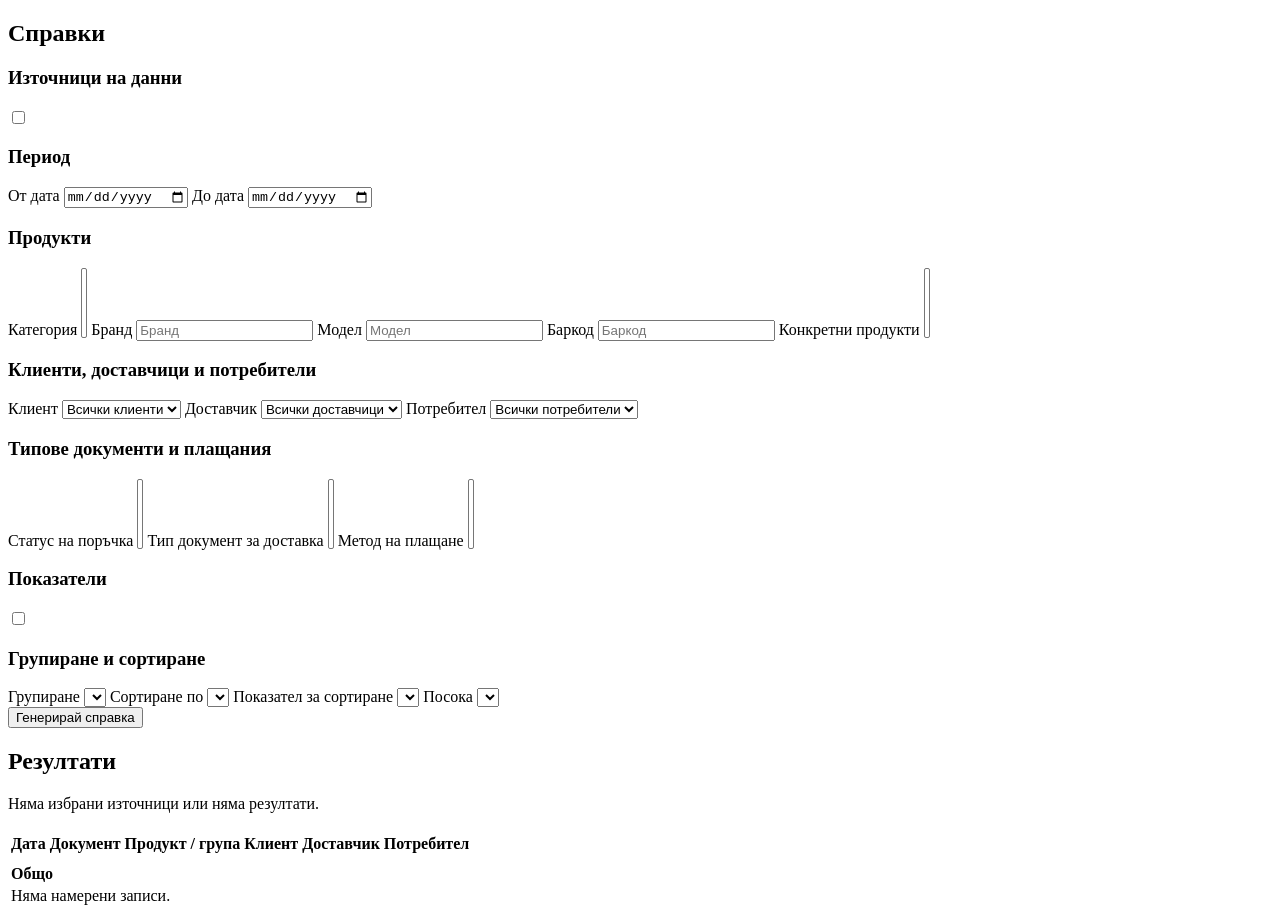
==== src/main/resources/templates/reports/index.html @ fb097a48 "fix" ====
<!DOCTYPE html>
<html lang="bg" xmlns:th="http://www.thymeleaf.org">
<head>
    <meta charset="UTF-8">
    <meta name="viewport" content="width=device-width, initial-scale=1.0">
    <title>Справки</title>
    <link rel="stylesheet" th:href="@{/css/style.css}">
</head>
<body>

<div class="app-wrapper">
    <div th:replace="~{header :: header-fragment}"></div>

    <div class="main-container">
        <div th:replace="~{sidebar :: sidebar-fragment}"></div>

        <section class="content report-page">

            <div class="content-header">
                <h1 class="page-title-blue">Справки</h1>
            </div>

            <form th:action="@{/reports}" th:object="${filter}"
                  method="post" class="report-filters">

                <div class="report-filter-section">
                    <h3>Източници на данни</h3>

                    <div class="report-checkbox-grid">
                        <label th:each="source : ${sources}"
                               class="report-checkbox">
                            <input type="checkbox"
                                   th:field="*{sources}"
                                   th:value="${source}">
                            <span th:text="${source.displayName}"></span>
                        </label>
                    </div>
                </div>

                <div class="report-filter-section">
                    <h3>Период</h3>

                    <div class="report-filter-grid">
                        <label>
                            <span>От дата</span>
                            <input type="date" th:field="*{fromDate}">
                        </label>

                        <label>
                            <span>До дата</span>
                            <input type="date" th:field="*{toDate}">
                        </label>
                    </div>
                </div>

                <div class="report-filter-section">
                    <h3>Продукти</h3>

                    <div class="report-filter-grid">
                        <label>
                            <span>Категория</span>
                            <select th:field="*{categories}" multiple>
                                <option th:each="category : ${T(com.opticsappbg.opticsapp.product.model.ProductCategory).values()}"
                                        th:value="${category}"
                                        th:text="${category.displayName}">
                                </option>
                            </select>
                        </label>

                        <label>
                            <span>Бранд</span>
                            <input type="text" th:field="*{brand}"
                                   placeholder="Бранд">
                        </label>

                        <label>
                            <span>Модел</span>
                            <input type="text" th:field="*{model}"
                                   placeholder="Модел">
                        </label>

                        <label>
                            <span>Баркод</span>
                            <input type="text" th:field="*{barcode}"
                                   placeholder="Баркод">
                        </label>

                        <label class="report-filter-wide">
                            <span>Конкретни продукти</span>
                            <select th:field="*{productIds}" multiple
                                    id="reportProductSelect">
                                <option th:each="product : ${products}"
                                        th:value="${product.id}"
                                        th:text="${product.brand + ' ' + product.model
                                            + (product.barcode != null ? ' (' + product.barcode + ')' : '')}">
                                </option>
                            </select>
                        </label>
                    </div>
                </div>

                <div class="report-filter-section">
                    <h3>Клиенти, доставчици и потребители</h3>

                    <div class="report-filter-grid">
                        <label>
                            <span>Клиент</span>
                            <select th:field="*{customerId}">
                                <option value="">Всички клиенти</option>
                                <option th:each="customer : ${customers}"
                                        th:value="${customer.id}"
                                        th:text="${customer.fullName + ' (' + customer.phone + ')'}">
                                </option>
                            </select>
                        </label>

                        <label>
                            <span>Доставчик</span>
                            <select th:field="*{supplierId}">
                                <option value="">Всички доставчици</option>
                                <option th:each="supplier : ${suppliers}"
                                        th:value="${supplier.id}"
                                        th:text="${supplier.companyName}">
                                </option>
                            </select>
                        </label>

                        <label>
                            <span>Потребител</span>
                            <select th:field="*{userId}">
                                <option value="">Всички потребители</option>
                                <option th:each="user : ${users}"
                                        th:value="${user.id}"
                                        th:text="${user.username}">
                                </option>
                            </select>
                        </label>
                    </div>
                </div>

                <div class="report-filter-section">
                    <h3>Типове документи и плащания</h3>

                    <div class="report-filter-grid">
                        <label>
                            <span>Статус на поръчка</span>
                            <select th:field="*{orderStatuses}" multiple>
                                <option th:each="status : ${T(com.opticsappbg.opticsapp.order.model.OrderStatus).values()}"
                                        th:value="${status}"
                                        th:text="${status.displayName}">
                                </option>
                            </select>
                        </label>

                        <label>
                            <span>Тип документ за доставка</span>
                            <select th:field="*{deliveryDocumentTypes}" multiple>
                                <option th:each="type : ${T(com.opticsappbg.opticsapp.delivery.model.DeliveryDocumentType).values()}"
                                        th:value="${type}"
                                        th:text="${type.displayName}">
                                </option>
                            </select>
                        </label>

                        <label>
                            <span>Метод на плащане</span>
                            <select th:field="*{paymentMethods}" multiple>
                                <option th:each="method : ${T(com.opticsappbg.opticsapp.customer.model.PaymentMethod).values()}"
                                        th:value="${method}"
                                        th:text="${method.displayName}">
                                </option>
                            </select>
                        </label>
                    </div>
                </div>

                <div class="report-filter-section">
                    <h3>Показатели</h3>

                    <div class="report-checkbox-grid">
                        <label th:each="metric : ${metrics}"
                               class="report-checkbox"
                               th:classappend="${!canViewPurchaseValues and
                                   (metric.name() == 'DELIVERY_AMOUNT'
                                   or metric.name() == 'PURCHASE_VALUE'
                                   or metric.name() == 'PROFIT'
                                   or metric.name() == 'DIFFERENCE_PURCHASE_VALUE')} ? ' report-hidden-metric' : ''">

                            <input type="checkbox"
                                   th:field="*{metrics}"
                                   th:value="${metric}"
                                   th:disabled="${!canViewPurchaseValues and
                                       (metric.name() == 'DELIVERY_AMOUNT'
                                       or metric.name() == 'PURCHASE_VALUE'
                                       or metric.name() == 'PROFIT'
                                       or metric.name() == 'DIFFERENCE_PURCHASE_VALUE')}">

                            <span th:text="${metric.displayName}"></span>
                        </label>
                    </div>
                </div>

                <div class="report-filter-section">
                    <h3>Групиране и сортиране</h3>

                    <div class="report-filter-grid">
                        <label>
                            <span>Групиране</span>
                            <select th:field="*{primaryGrouping}">
                                <option th:each="grouping : ${groupings}"
                                        th:value="${grouping}"
                                        th:text="${grouping.displayName}">
                                </option>
                            </select>
                        </label>

                        <label>
                            <span>Сортиране по</span>
                            <select th:field="*{sortBy}">
                                <option th:each="field : ${sortFields}"
                                        th:value="${field}"
                                        th:text="${field.displayName}">
                                </option>
                            </select>
                        </label>

                        <label>
                            <span>Показател за сортиране</span>
                            <select th:field="*{sortMetric}">
                                <option th:each="metric : ${metrics}"
                                        th:value="${metric}"
                                        th:text="${metric.displayName}">
                                </option>
                            </select>
                        </label>

                        <label>
                            <span>Посока</span>
                            <select th:field="*{sortDirection}">
                                <option th:each="direction : ${sortDirections}"
                                        th:value="${direction}"
                                        th:text="${direction.displayName}">
                                </option>
                            </select>
                        </label>
                    </div>
                </div>

                <div class="report-form-actions">
                    <button type="submit" class="btn-new-order">
                        Генерирай справка
                    </button>
                </div>

            </form>


            <div th:if="${result != null}" class="report-results">

                <div class="report-results-header">
                    <h2>Резултати</h2>
                    <span th:text="${#temporals.format(result.generatedOn, 'dd.MM.yyyy HH:mm')}"></span>
                </div>

                <div th:if="${#lists.isEmpty(result.sections)}"
                     class="empty-table-message">
                    Няма избрани източници или няма резултати.
                </div>

                <div th:each="section : ${result.sections}"
                     class="report-result-section">

                    <h3 th:text="${section.title}"></h3>

                    <div class="table-container orders-table">
                        <table>
                            <thead>
                            <tr>
                                <th>Дата</th>
                                <th>Документ</th>
                                <th>Продукт / група</th>
                                <th>Клиент</th>
                                <th>Доставчик</th>
                                <th>Потребител</th>

                                <th th:each="metric : ${section.columns}"
                                    th:text="${metric.displayName}">
                                </th>
                            </tr>
                            </thead>

                            <tbody>

                            <!-- Подробни редове без групиране -->
                            <th:block th:if="${filter.primaryGrouping == null
                                  or filter.primaryGrouping.name() == 'NONE'}">

                                <tr th:each="row : ${section.rows}">
                                    <td th:text="${row.date != null
                            ? #temporals.format(row.date, 'dd.MM.yyyy HH:mm')
                            : '—'}"></td>

                                    <td th:text="${row.documentNumber != null
                            ? row.documentNumber
                            : (row.documentType != null ? row.documentType : '—')}"></td>

                                    <td th:text="${row.productName != null
                            ? row.productName : '—'}"></td>

                                    <td th:text="${row.customerName != null
                            ? row.customerName : '—'}"></td>

                                    <td th:text="${row.supplierName != null
                            ? row.supplierName : '—'}"></td>

                                    <td th:text="${row.username != null
                            ? row.username : '—'}"></td>

                                    <td th:each="metric : ${section.columns}"
                                        th:text="${row.getMetricValue(metric) != null
                                ? row.getMetricValue(metric) : '—'}">
                                    </td>
                                </tr>

                            </th:block>

                            <!-- Групирани резултати -->
                            <th:block th:unless="${filter.primaryGrouping == null
                                or filter.primaryGrouping.name() == 'NONE'}">

                                <tr th:each="group : ${section.rows}"
                                    class="report-group-row">

                                    <td colspan="6">
                                        <strong th:text="${group.groupLabel}"></strong>
                                    </td>

                                    <td th:each="metric : ${section.columns}">
                                        <strong th:text="${group.totals != null
                                    and group.totals.getMetricValue(metric) != null
                                    ? group.totals.getMetricValue(metric) : '—'}"></strong>
                                    </td>
                                </tr>

                            </th:block>

                            <!-- Общо за цялата справка -->
                            <tr th:if="${!#lists.isEmpty(section.rows)}"
                                class="report-total-row">

                                <td colspan="6">
                                    <strong>Общо</strong>
                                </td>

                                <td th:each="metric : ${section.columns}">
                                    <strong th:text="${section.totals.getMetricValue(metric) != null
                            ? section.totals.getMetricValue(metric) : '—'}"></strong>
                                </td>
                            </tr>

                            <tr th:if="${#lists.isEmpty(section.rows)}">
                                <td colspan="20" class="empty-table-message">
                                    Няма намерени записи.
                                </td>
                            </tr>

                            </tbody>
                        </table>
                    </div>
                </div>
            </div>


        </section>
    </div>
</div>

<script th:src="@{/js/report-filters.js}"></script>

</body>
</html>
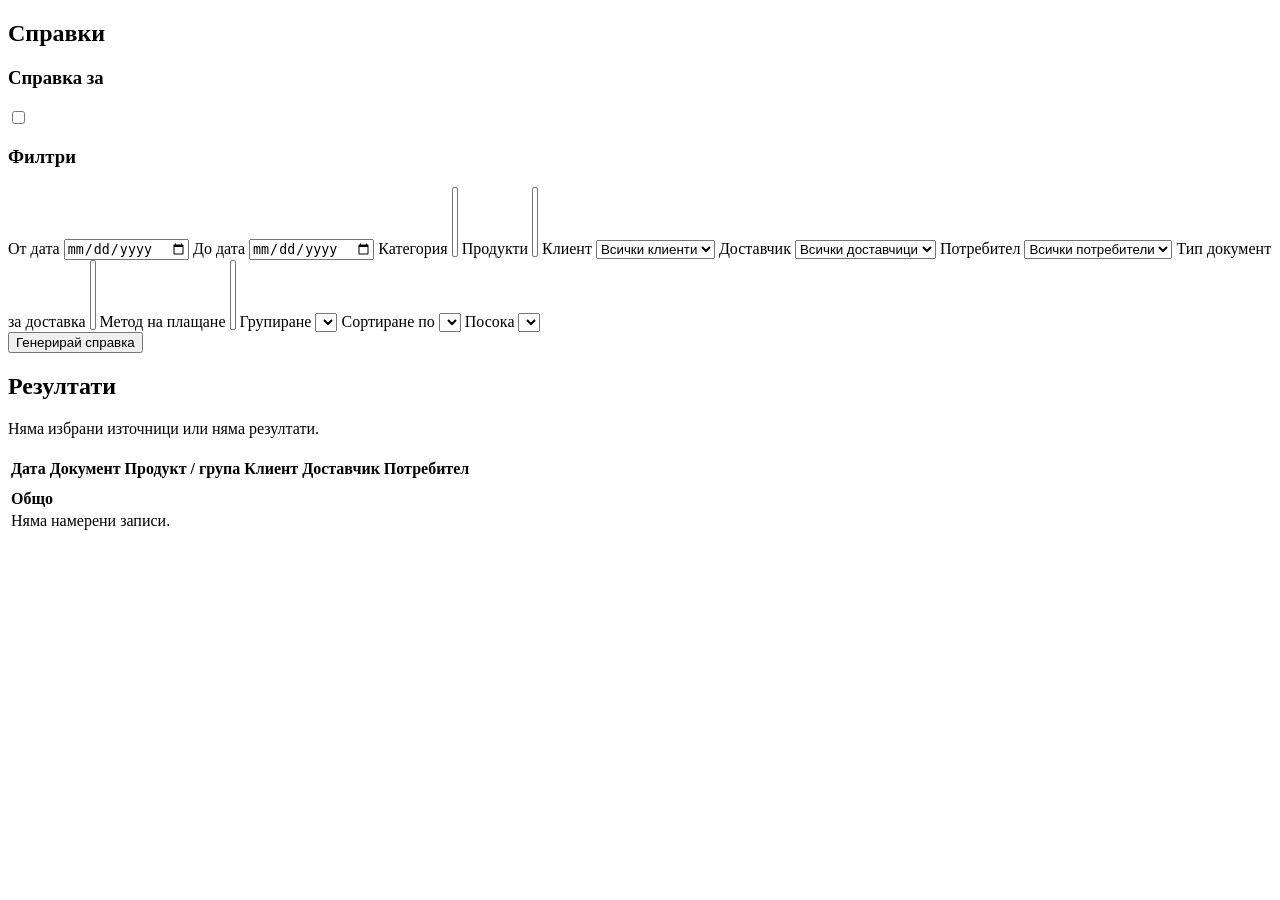
==== commit 7c887ef9: "fix" ====
--- a/src/main/resources/templates/reports/index.html
+++ b/src/main/resources/templates/reports/index.html
@@ -21,15 +21,15 @@
                 <h1 class="page-title-blue">Справки</h1>
             </div>
 
+
             <form th:action="@{/reports}" th:object="${filter}"
                   method="post" class="report-filters">
 
-                <div class="report-filter-section">
-                    <h3>Източници на данни</h3>
+                <div class="report-filter-section report-sources">
+                    <h3>Справка за</h3>
 
                     <div class="report-checkbox-grid">
-                        <label th:each="source : ${sources}"
-                               class="report-checkbox">
+                        <label th:each="source : ${sources}" class="report-checkbox">
                             <input type="checkbox"
                                    th:field="*{sources}"
                                    th:value="${source}">
@@ -39,25 +39,20 @@
                 </div>
 
                 <div class="report-filter-section">
-                    <h3>Период</h3>
+                    <h3>Филтри</h3>
 
                     <div class="report-filter-grid">
-                        <label>
+
+                        <label class="report-date-field">
                             <span>От дата</span>
                             <input type="date" th:field="*{fromDate}">
                         </label>
 
-                        <label>
+                        <label class="report-date-field">
                             <span>До дата</span>
                             <input type="date" th:field="*{toDate}">
                         </label>
-                    </div>
-                </div>
-
-                <div class="report-filter-section">
-                    <h3>Продукти</h3>
-
-                    <div class="report-filter-grid">
+
                         <label>
                             <span>Категория</span>
                             <select th:field="*{categories}" multiple>
@@ -68,42 +63,27 @@
                             </select>
                         </label>
 
-                        <label>
-                            <span>Бранд</span>
-                            <input type="text" th:field="*{brand}"
-                                   placeholder="Бранд">
-                        </label>
-
-                        <label>
-                            <span>Модел</span>
-                            <input type="text" th:field="*{model}"
-                                   placeholder="Модел">
-                        </label>
-
-                        <label>
-                            <span>Баркод</span>
-                            <input type="text" th:field="*{barcode}"
-                                   placeholder="Баркод">
-                        </label>
-
-                        <label class="report-filter-wide">
-                            <span>Конкретни продукти</span>
-                            <select th:field="*{productIds}" multiple
-                                    id="reportProductSelect">
+                        <label class="report-product-field">
+                            <span>Продукти</span>
+
+                            <select th:field="*{productIds}"
+                                    id="reportProductSelect"
+                                    multiple>
                                 <option th:each="product : ${products}"
                                         th:value="${product.id}"
                                         th:text="${product.brand + ' ' + product.model
-                                            + (product.barcode != null ? ' (' + product.barcode + ')' : '')}">
-                                </option>
-                            </select>
-                        </label>
-                    </div>
-                </div>
-
-                <div class="report-filter-section">
-                    <h3>Клиенти, доставчици и потребители</h3>
-
-                    <div class="report-filter-grid">
+                                + ' | SPH ' + product.sph
+                                + ' | CYL ' + product.cyl
+                                + ' | ADD ' + product.addPower
+                                + ' | PRISM ' + product.prism
+                                + (product.sizeOrDiameter != null
+                                    ? ' | ' + product.sizeOrDiameter : '')
+                                + (product.barcode != null
+                                    ? ' | ' + product.barcode : '')}">
+                                </option>
+                            </select>
+                        </label>
+
                         <label>
                             <span>Клиент</span>
                             <select th:field="*{customerId}">
@@ -136,22 +116,6 @@
                                 </option>
                             </select>
                         </label>
-                    </div>
-                </div>
-
-                <div class="report-filter-section">
-                    <h3>Типове документи и плащания</h3>
-
-                    <div class="report-filter-grid">
-                        <label>
-                            <span>Статус на поръчка</span>
-                            <select th:field="*{orderStatuses}" multiple>
-                                <option th:each="status : ${T(com.opticsappbg.opticsapp.order.model.OrderStatus).values()}"
-                                        th:value="${status}"
-                                        th:text="${status.displayName}">
-                                </option>
-                            </select>
-                        </label>
 
                         <label>
                             <span>Тип документ за доставка</span>
@@ -172,39 +136,7 @@
                                 </option>
                             </select>
                         </label>
-                    </div>
-                </div>
-
-                <div class="report-filter-section">
-                    <h3>Показатели</h3>
-
-                    <div class="report-checkbox-grid">
-                        <label th:each="metric : ${metrics}"
-                               class="report-checkbox"
-                               th:classappend="${!canViewPurchaseValues and
-                                   (metric.name() == 'DELIVERY_AMOUNT'
-                                   or metric.name() == 'PURCHASE_VALUE'
-                                   or metric.name() == 'PROFIT'
-                                   or metric.name() == 'DIFFERENCE_PURCHASE_VALUE')} ? ' report-hidden-metric' : ''">
-
-                            <input type="checkbox"
-                                   th:field="*{metrics}"
-                                   th:value="${metric}"
-                                   th:disabled="${!canViewPurchaseValues and
-                                       (metric.name() == 'DELIVERY_AMOUNT'
-                                       or metric.name() == 'PURCHASE_VALUE'
-                                       or metric.name() == 'PROFIT'
-                                       or metric.name() == 'DIFFERENCE_PURCHASE_VALUE')}">
-
-                            <span th:text="${metric.displayName}"></span>
-                        </label>
-                    </div>
-                </div>
-
-                <div class="report-filter-section">
-                    <h3>Групиране и сортиране</h3>
-
-                    <div class="report-filter-grid">
+
                         <label>
                             <span>Групиране</span>
                             <select th:field="*{primaryGrouping}">
@@ -226,16 +158,6 @@
                         </label>
 
                         <label>
-                            <span>Показател за сортиране</span>
-                            <select th:field="*{sortMetric}">
-                                <option th:each="metric : ${metrics}"
-                                        th:value="${metric}"
-                                        th:text="${metric.displayName}">
-                                </option>
-                            </select>
-                        </label>
-
-                        <label>
                             <span>Посока</span>
                             <select th:field="*{sortDirection}">
                                 <option th:each="direction : ${sortDirections}"
@@ -244,6 +166,7 @@
                                 </option>
                             </select>
                         </label>
+
                     </div>
                 </div>
 
@@ -254,6 +177,7 @@
                 </div>
 
             </form>
+
 
 
             <div th:if="${result != null}" class="report-results">
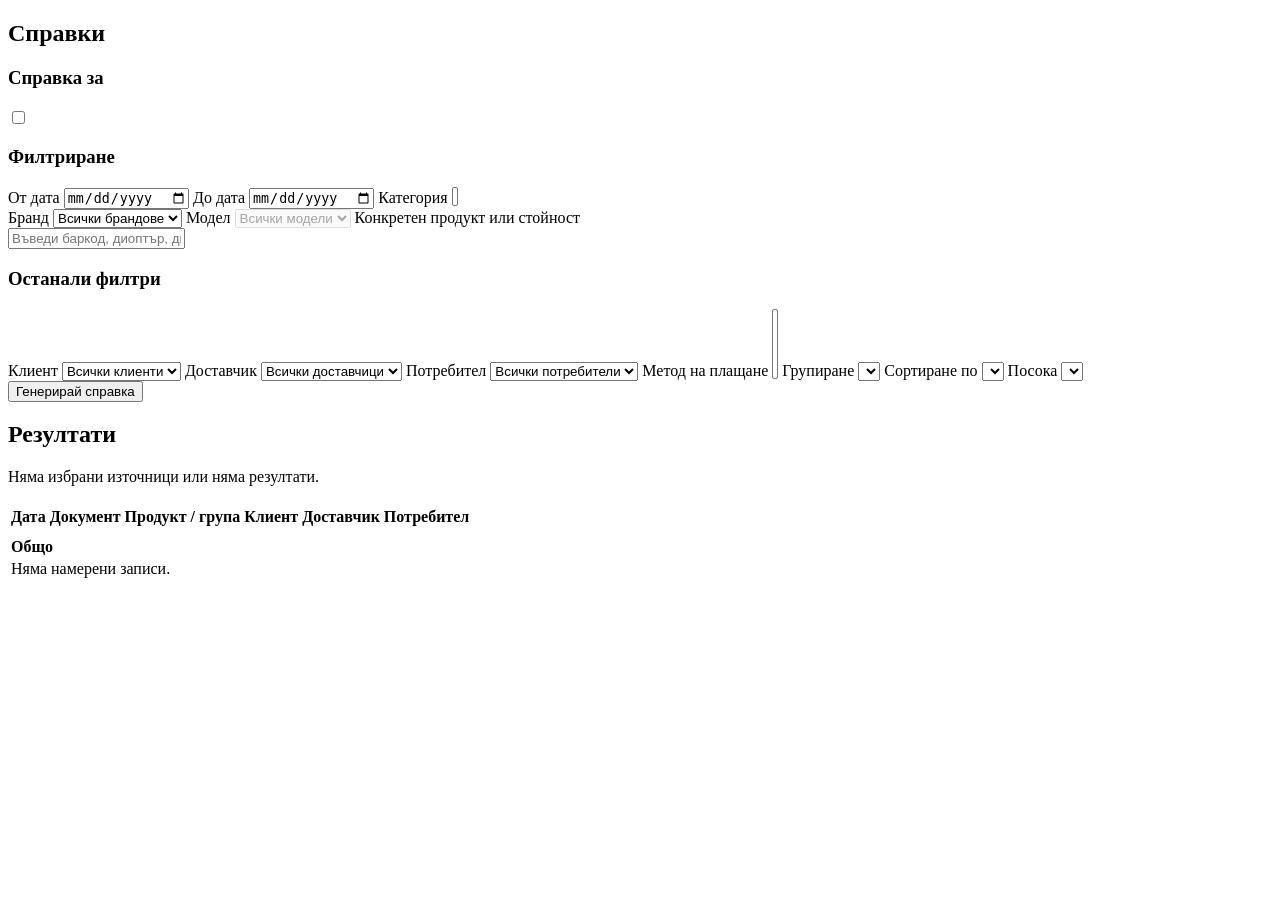
==== commit 689de1f7: "Redesign report filters" ====
--- a/src/main/resources/templates/reports/index.html
+++ b/src/main/resources/templates/reports/index.html
@@ -38,60 +38,83 @@
                     </div>
                 </div>
 
-                <div class="report-filter-section">
-                    <h3>Филтри</h3>
-
-                    <div class="report-filter-grid">
-
+                <div class="report-filter-section report-main-filters">
+                    <h3>Филтриране</h3>
+
+                    <div class="report-filter-grid report-date-grid">
                         <label class="report-date-field">
                             <span>От дата</span>
                             <input type="date" th:field="*{fromDate}">
                         </label>
-
                         <label class="report-date-field">
                             <span>До дата</span>
                             <input type="date" th:field="*{toDate}">
                         </label>
-
-                        <label>
+                        <label class="report-category-field">
                             <span>Категория</span>
-                            <select th:field="*{categories}" multiple>
+                            <select th:field="*{categories}" multiple size="1">
                                 <option th:each="category : ${T(com.opticsappbg.opticsapp.product.model.ProductCategory).values()}"
                                         th:value="${category}"
-                                        th:text="${category.displayName}">
-                                </option>
+                                        th:text="${category.displayName}"></option>
+                            </select>
+                        </label>
+                    </div>
+
+                    <div class="report-product-filters">
+                        <label>
+                            <span>Бранд</span>
+                            <select id="reportBrandSelect" th:field="*{brand}">
+                                <option value="">Всички брандове</option>
+                            </select>
+                        </label>
+
+                        <label>
+                            <span>Модел</span>
+                            <select id="reportModelSelect" th:field="*{model}" disabled>
+                                <option value="">Всички модели</option>
                             </select>
                         </label>
 
                         <label class="report-product-field">
-                            <span>Продукти</span>
-
-                            <select th:field="*{productIds}"
-                                    id="reportProductSelect"
-                                    multiple>
+                            <span>Конкретен продукт или стойност</span>
+                            <select th:field="*{productIds}" id="reportProductSelect" multiple hidden>
                                 <option th:each="product : ${products}"
                                         th:value="${product.id}"
+                                        th:attr="data-category=${product.category},
+                                                 data-brand=${product.brand},
+                                                 data-model=${product.model}"
                                         th:text="${product.brand + ' ' + product.model
-                                + ' | SPH ' + product.sph
-                                + ' | CYL ' + product.cyl
-                                + ' | ADD ' + product.addPower
-                                + ' | PRISM ' + product.prism
-                                + (product.sizeOrDiameter != null
-                                    ? ' | ' + product.sizeOrDiameter : '')
-                                + (product.barcode != null
-                                    ? ' | ' + product.barcode : '')}">
+                                        + ' | SPH ' + product.sph
+                                        + ' | CYL ' + product.cyl
+                                        + ' | ADD ' + product.addPower
+                                        + ' | PRISM ' + product.prism
+                                        + (product.sizeOrDiameter != null ? ' | ' + product.sizeOrDiameter : '')
+                                        + (product.barcode != null ? ' | ' + product.barcode : '')}">
                                 </option>
                             </select>
-                        </label>
-
+                            <div class="report-product-picker" id="reportProductPicker">
+                                <input type="text" id="reportProductSearch"
+                                       class="report-product-search"
+                                       placeholder="Въведи баркод, диоптър, диаметър или друга стойност..."
+                                       autocomplete="off">
+                                <div class="report-product-suggestions" id="reportProductSuggestions" hidden></div>
+                                <div class="report-selected-products" id="reportSelectedProducts"></div>
+                                <div id="reportProductHiddenInputs"></div>
+                            </div>
+                        </label>
+                    </div>
+                </div>
+
+                <div class="report-filter-section">
+                    <h3>Останали филтри</h3>
+                    <div class="report-filter-grid report-secondary-filters">
                         <label>
                             <span>Клиент</span>
                             <select th:field="*{customerId}">
                                 <option value="">Всички клиенти</option>
                                 <option th:each="customer : ${customers}"
                                         th:value="${customer.id}"
-                                        th:text="${customer.fullName + ' (' + customer.phone + ')'}">
-                                </option>
+                                        th:text="${customer.fullName + ' (' + customer.phone + ')'}"></option>
                             </select>
                         </label>
 
@@ -101,8 +124,7 @@
                                 <option value="">Всички доставчици</option>
                                 <option th:each="supplier : ${suppliers}"
                                         th:value="${supplier.id}"
-                                        th:text="${supplier.companyName}">
-                                </option>
+                                        th:text="${supplier.companyName}"></option>
                             </select>
                         </label>
 
@@ -112,18 +134,7 @@
                                 <option value="">Всички потребители</option>
                                 <option th:each="user : ${users}"
                                         th:value="${user.id}"
-                                        th:text="${user.username}">
-                                </option>
-                            </select>
-                        </label>
-
-                        <label>
-                            <span>Тип документ за доставка</span>
-                            <select th:field="*{deliveryDocumentTypes}" multiple>
-                                <option th:each="type : ${T(com.opticsappbg.opticsapp.delivery.model.DeliveryDocumentType).values()}"
-                                        th:value="${type}"
-                                        th:text="${type.displayName}">
-                                </option>
+                                        th:text="${user.username}"></option>
                             </select>
                         </label>
 
@@ -132,8 +143,7 @@
                             <select th:field="*{paymentMethods}" multiple>
                                 <option th:each="method : ${T(com.opticsappbg.opticsapp.customer.model.PaymentMethod).values()}"
                                         th:value="${method}"
-                                        th:text="${method.displayName}">
-                                </option>
+                                        th:text="${method.displayName}"></option>
                             </select>
                         </label>
 
@@ -142,8 +152,7 @@
                             <select th:field="*{primaryGrouping}">
                                 <option th:each="grouping : ${groupings}"
                                         th:value="${grouping}"
-                                        th:text="${grouping.displayName}">
-                                </option>
+                                        th:text="${grouping.displayName}"></option>
                             </select>
                         </label>
 
@@ -152,8 +161,7 @@
                             <select th:field="*{sortBy}">
                                 <option th:each="field : ${sortFields}"
                                         th:value="${field}"
-                                        th:text="${field.displayName}">
-                                </option>
+                                        th:text="${field.displayName}"></option>
                             </select>
                         </label>
 
@@ -162,14 +170,11 @@
                             <select th:field="*{sortDirection}">
                                 <option th:each="direction : ${sortDirections}"
                                         th:value="${direction}"
-                                        th:text="${direction.displayName}">
-                                </option>
-                            </select>
-                        </label>
-
-                    </div>
-                </div>
-
+                                        th:text="${direction.displayName}"></option>
+                            </select>
+                        </label>
+                    </div>
+                </div>
                 <div class="report-form-actions">
                     <button type="submit" class="btn-new-order">
                         Генерирай справка
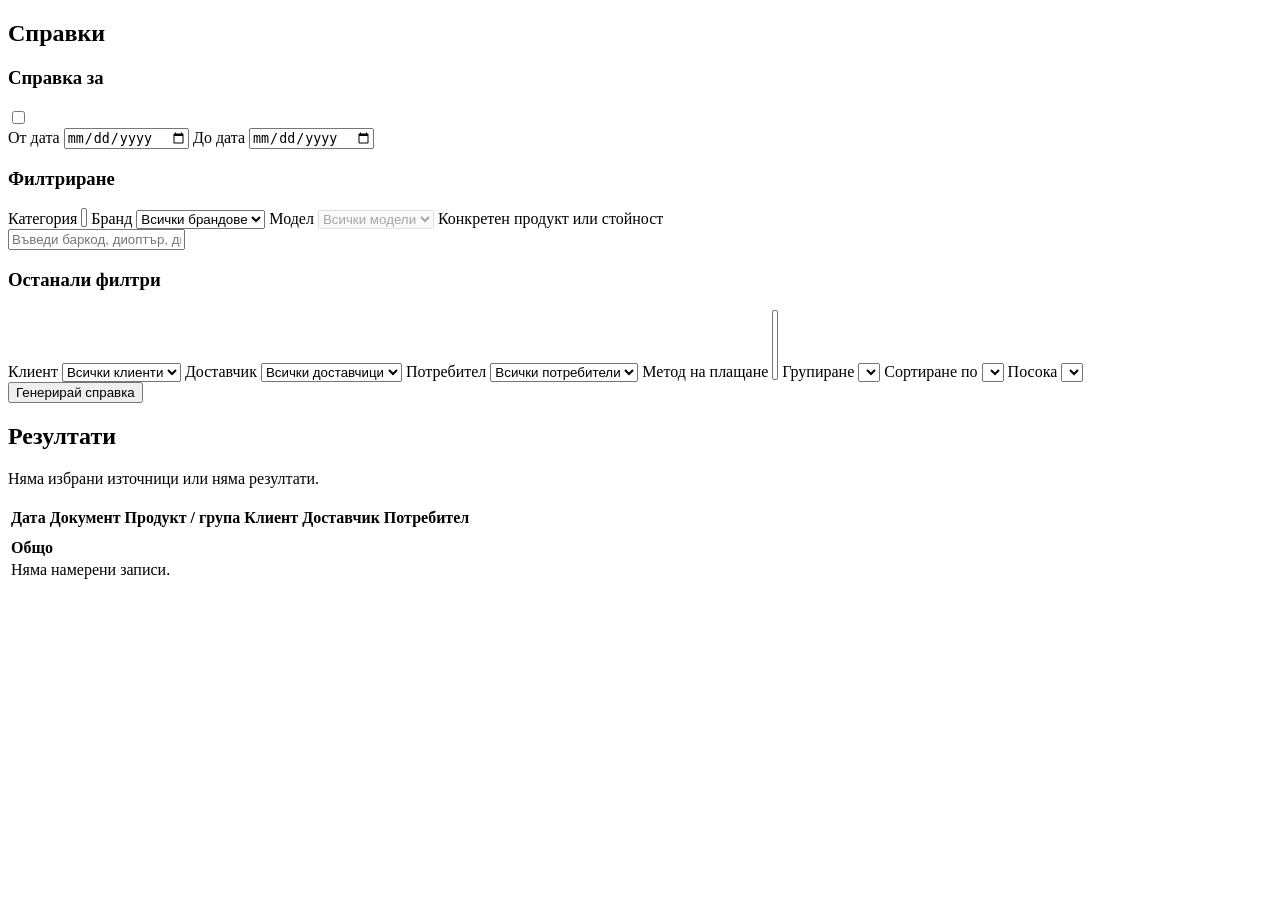
==== commit 8133a2bf: "Refine report filter layout and product labels" ====
--- a/src/main/resources/templates/reports/index.html
+++ b/src/main/resources/templates/reports/index.html
@@ -28,28 +28,32 @@
                 <div class="report-filter-section report-sources">
                     <h3>Справка за</h3>
 
-                    <div class="report-checkbox-grid">
-                        <label th:each="source : ${sources}" class="report-checkbox">
-                            <input type="checkbox"
-                                   th:field="*{sources}"
-                                   th:value="${source}">
-                            <span th:text="${source.displayName}"></span>
-                        </label>
+                    <div class="report-source-toolbar">
+                        <div class="report-checkbox-grid">
+                            <label th:each="source : ${sources}" class="report-checkbox">
+                                <input type="checkbox"
+                                       th:field="*{sources}"
+                                       th:value="${source}">
+                                <span th:text="${source.displayName}"></span>
+                            </label>
+                        </div>
+                        <div class="report-date-fields">
+                            <label class="report-date-field">
+                                <span>От дата</span>
+                                <input type="date" th:field="*{fromDate}">
+                            </label>
+                            <label class="report-date-field">
+                                <span>До дата</span>
+                                <input type="date" th:field="*{toDate}">
+                            </label>
+                        </div>
                     </div>
                 </div>
 
                 <div class="report-filter-section report-main-filters">
                     <h3>Филтриране</h3>
 
-                    <div class="report-filter-grid report-date-grid">
-                        <label class="report-date-field">
-                            <span>От дата</span>
-                            <input type="date" th:field="*{fromDate}">
-                        </label>
-                        <label class="report-date-field">
-                            <span>До дата</span>
-                            <input type="date" th:field="*{toDate}">
-                        </label>
+                    <div class="report-product-filters">
                         <label class="report-category-field">
                             <span>Категория</span>
                             <select th:field="*{categories}" multiple size="1">
@@ -58,9 +62,6 @@
                                         th:text="${category.displayName}"></option>
                             </select>
                         </label>
-                    </div>
-
-                    <div class="report-product-filters">
                         <label>
                             <span>Бранд</span>
                             <select id="reportBrandSelect" th:field="*{brand}">
@@ -84,10 +85,10 @@
                                                  data-brand=${product.brand},
                                                  data-model=${product.model}"
                                         th:text="${product.brand + ' ' + product.model
-                                        + ' | SPH ' + product.sph
-                                        + ' | CYL ' + product.cyl
-                                        + ' | ADD ' + product.addPower
-                                        + ' | PRISM ' + product.prism
+                                        + ' | S' + #numbers.formatDecimal(product.sph, 1, 2)
+                                        + ' C' + #numbers.formatDecimal(product.cyl, 1, 2)
+                                        + ' A' + #numbers.formatDecimal(product.addPower, 1, 2)
+                                        + ' P' + #numbers.formatDecimal(product.prism, 1, 2)
                                         + (product.sizeOrDiameter != null ? ' | ' + product.sizeOrDiameter : '')
                                         + (product.barcode != null ? ' | ' + product.barcode : '')}">
                                 </option>
@@ -230,9 +231,12 @@
                             ? #temporals.format(row.date, 'dd.MM.yyyy HH:mm')
                             : '—'}"></td>
 
-                                    <td th:text="${row.documentNumber != null
-                            ? row.documentNumber
-                            : (row.documentType != null ? row.documentType : '—')}"></td>
+                                    <td>
+                                        <span th:text="${row.documentNumber != null ? row.documentNumber : '—'}"></span>
+                                        <small class="report-document-type"
+                                               th:if="${row.documentType != null}"
+                                               th:text="${row.documentType}"></small>
+                                    </td>
 
                                     <td th:text="${row.productName != null
                             ? row.productName : '—'}"></td>
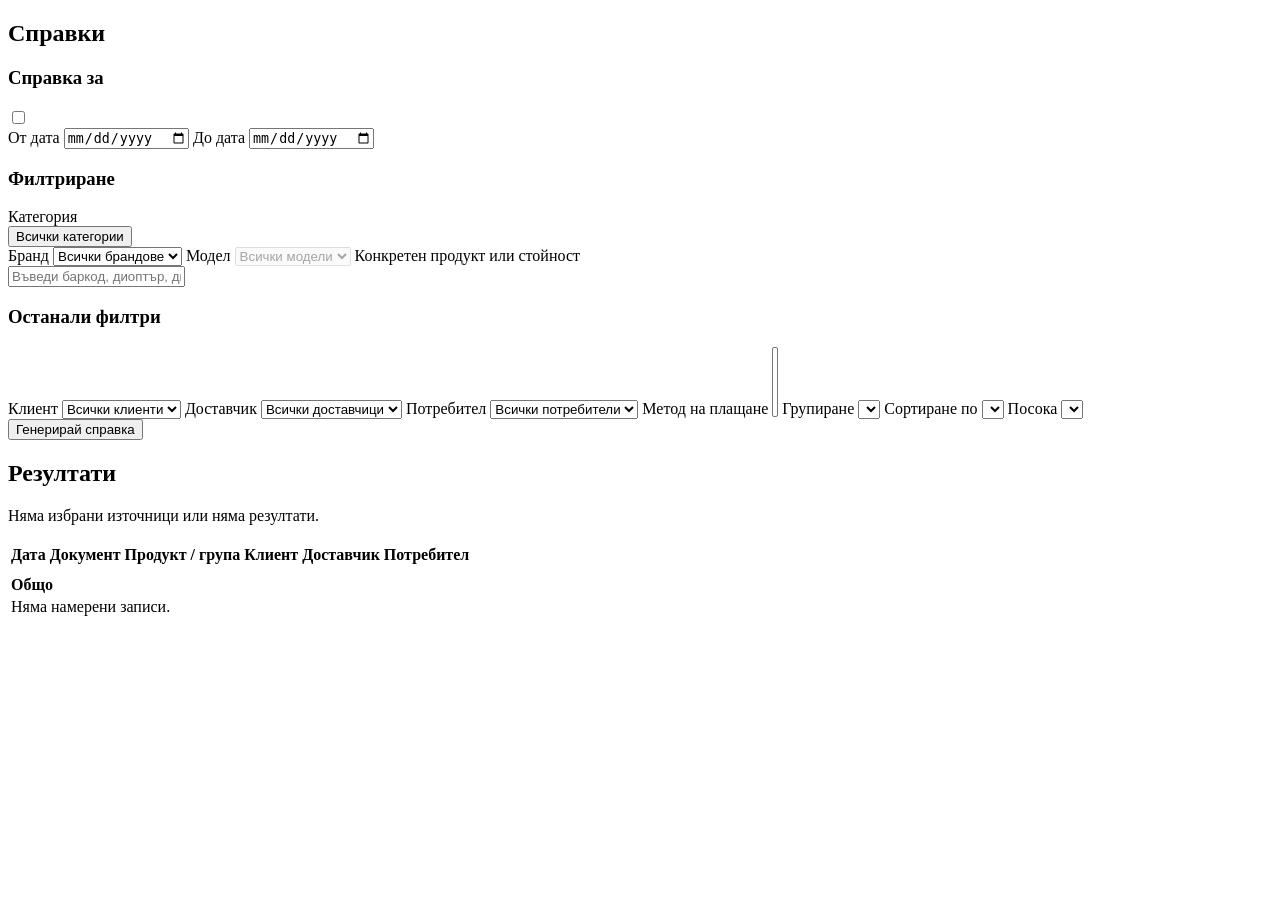
==== commit 6dd7b6d2: "Use compact category dropdown in reports" ====
--- a/src/main/resources/templates/reports/index.html
+++ b/src/main/resources/templates/reports/index.html
@@ -54,14 +54,25 @@
                     <h3>Филтриране</h3>
 
                     <div class="report-product-filters">
-                        <label class="report-category-field">
-                            <span>Категория</span>
-                            <select th:field="*{categories}" multiple size="1">
+                        <div class="report-category-field">
+                            <span class="report-filter-label">Категория</span>
+                            <select th:field="*{categories}" id="reportCategorySelect" multiple hidden>
                                 <option th:each="category : ${T(com.opticsappbg.opticsapp.product.model.ProductCategory).values()}"
                                         th:value="${category}"
                                         th:text="${category.displayName}"></option>
                             </select>
-                        </label>
+                            <div class="report-category-picker" id="reportCategoryPicker">
+                                <button type="button" class="report-category-trigger" id="reportCategoryTrigger">
+                                    Всички категории
+                                </button>
+                                <div class="report-category-options" id="reportCategoryOptions" hidden>
+                                    <label th:each="category : ${T(com.opticsappbg.opticsapp.product.model.ProductCategory).values()}">
+                                        <input type="checkbox" th:value="${category}">
+                                        <span th:text="${category.displayName}"></span>
+                                    </label>
+                                </div>
+                            </div>
+                        </div>
                         <label>
                             <span>Бранд</span>
                             <select id="reportBrandSelect" th:field="*{brand}">
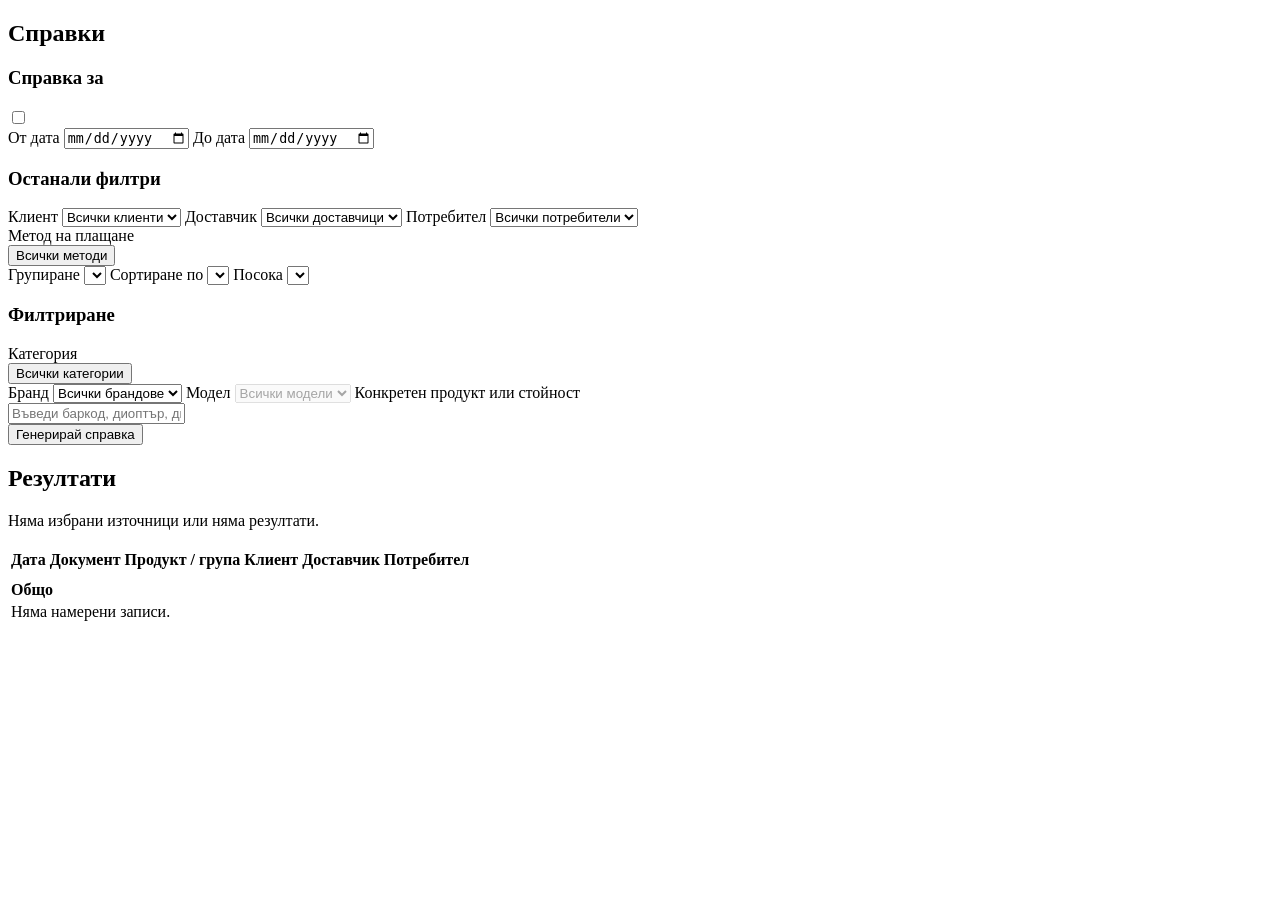
==== commit f54a93da: "Reorder report filters and compact payment method picker" ====
--- a/src/main/resources/templates/reports/index.html
+++ b/src/main/resources/templates/reports/index.html
@@ -50,6 +50,85 @@
                     </div>
                 </div>
 
+                <div class="report-filter-section">
+                    <h3>Останали филтри</h3>
+                    <div class="report-filter-grid report-secondary-filters">
+                        <label>
+                            <span>Клиент</span>
+                            <select th:field="*{customerId}">
+                                <option value="">Всички клиенти</option>
+                                <option th:each="customer : ${customers}"
+                                        th:value="${customer.id}"
+                                        th:text="${customer.fullName + ' (' + customer.phone + ')'}"></option>
+                            </select>
+                        </label>
+
+                        <label>
+                            <span>Доставчик</span>
+                            <select th:field="*{supplierId}">
+                                <option value="">Всички доставчици</option>
+                                <option th:each="supplier : ${suppliers}"
+                                        th:value="${supplier.id}"
+                                        th:text="${supplier.companyName}"></option>
+                            </select>
+                        </label>
+
+                        <label>
+                            <span>Потребител</span>
+                            <select th:field="*{userId}">
+                                <option value="">Всички потребители</option>
+                                <option th:each="user : ${users}"
+                                        th:value="${user.id}"
+                                        th:text="${user.username}"></option>
+                            </select>
+                        </label>
+
+                        <div class="report-payment-field">
+                            <span class="report-filter-label">Метод на плащане</span>
+                            <select th:field="*{paymentMethods}" id="reportPaymentSelect" multiple hidden>
+                                <option th:each="method : ${T(com.opticsappbg.opticsapp.customer.model.PaymentMethod).values()}"
+                                        th:value="${method}"
+                                        th:text="${method.displayName}"></option>
+                            </select>
+                            <div class="report-payment-picker" id="reportPaymentPicker">
+                                <button type="button" class="report-payment-trigger" id="reportPaymentTrigger">Всички методи</button>
+                                <div class="report-payment-options" id="reportPaymentOptions" hidden>
+                                    <label th:each="method : ${T(com.opticsappbg.opticsapp.customer.model.PaymentMethod).values()}">
+                                        <input type="checkbox" th:value="${method}">
+                                        <span th:text="${method.displayName}"></span>
+                                    </label>
+                                </div>
+                            </div>
+                        </div>
+
+                        <label>
+                            <span>Групиране</span>
+                            <select th:field="*{primaryGrouping}">
+                                <option th:each="grouping : ${groupings}"
+                                        th:value="${grouping}"
+                                        th:text="${grouping.displayName}"></option>
+                            </select>
+                        </label>
+
+                        <label>
+                            <span>Сортиране по</span>
+                            <select th:field="*{sortBy}">
+                                <option th:each="field : ${sortFields}"
+                                        th:value="${field}"
+                                        th:text="${field.displayName}"></option>
+                            </select>
+                        </label>
+
+                        <label>
+                            <span>Посока</span>
+                            <select th:field="*{sortDirection}">
+                                <option th:each="direction : ${sortDirections}"
+                                        th:value="${direction}"
+                                        th:text="${direction.displayName}"></option>
+                            </select>
+                        </label>
+                    </div>
+                </div>
                 <div class="report-filter-section report-main-filters">
                     <h3>Филтриране</h3>
 
@@ -96,10 +175,10 @@
                                                  data-brand=${product.brand},
                                                  data-model=${product.model}"
                                         th:text="${product.brand + ' ' + product.model
-                                        + ' | S' + #numbers.formatDecimal(product.sph, 1, 2)
-                                        + ' C' + #numbers.formatDecimal(product.cyl, 1, 2)
-                                        + ' A' + #numbers.formatDecimal(product.addPower, 1, 2)
-                                        + ' P' + #numbers.formatDecimal(product.prism, 1, 2)
+                                        + ' | S' + #numbers.formatDecimal(product.sph, 1, 2, 'POINT')
+                                        + ' C' + #numbers.formatDecimal(product.cyl, 1, 2, 'POINT')
+                                        + ' A' + #numbers.formatDecimal(product.addPower, 1, 2, 'POINT')
+                                        + ' P' + #numbers.formatDecimal(product.prism, 1, 2, 'POINT')
                                         + (product.sizeOrDiameter != null ? ' | ' + product.sizeOrDiameter : '')
                                         + (product.barcode != null ? ' | ' + product.barcode : '')}">
                                 </option>
@@ -117,76 +196,6 @@
                     </div>
                 </div>
 
-                <div class="report-filter-section">
-                    <h3>Останали филтри</h3>
-                    <div class="report-filter-grid report-secondary-filters">
-                        <label>
-                            <span>Клиент</span>
-                            <select th:field="*{customerId}">
-                                <option value="">Всички клиенти</option>
-                                <option th:each="customer : ${customers}"
-                                        th:value="${customer.id}"
-                                        th:text="${customer.fullName + ' (' + customer.phone + ')'}"></option>
-                            </select>
-                        </label>
-
-                        <label>
-                            <span>Доставчик</span>
-                            <select th:field="*{supplierId}">
-                                <option value="">Всички доставчици</option>
-                                <option th:each="supplier : ${suppliers}"
-                                        th:value="${supplier.id}"
-                                        th:text="${supplier.companyName}"></option>
-                            </select>
-                        </label>
-
-                        <label>
-                            <span>Потребител</span>
-                            <select th:field="*{userId}">
-                                <option value="">Всички потребители</option>
-                                <option th:each="user : ${users}"
-                                        th:value="${user.id}"
-                                        th:text="${user.username}"></option>
-                            </select>
-                        </label>
-
-                        <label>
-                            <span>Метод на плащане</span>
-                            <select th:field="*{paymentMethods}" multiple>
-                                <option th:each="method : ${T(com.opticsappbg.opticsapp.customer.model.PaymentMethod).values()}"
-                                        th:value="${method}"
-                                        th:text="${method.displayName}"></option>
-                            </select>
-                        </label>
-
-                        <label>
-                            <span>Групиране</span>
-                            <select th:field="*{primaryGrouping}">
-                                <option th:each="grouping : ${groupings}"
-                                        th:value="${grouping}"
-                                        th:text="${grouping.displayName}"></option>
-                            </select>
-                        </label>
-
-                        <label>
-                            <span>Сортиране по</span>
-                            <select th:field="*{sortBy}">
-                                <option th:each="field : ${sortFields}"
-                                        th:value="${field}"
-                                        th:text="${field.displayName}"></option>
-                            </select>
-                        </label>
-
-                        <label>
-                            <span>Посока</span>
-                            <select th:field="*{sortDirection}">
-                                <option th:each="direction : ${sortDirections}"
-                                        th:value="${direction}"
-                                        th:text="${direction.displayName}"></option>
-                            </select>
-                        </label>
-                    </div>
-                </div>
                 <div class="report-form-actions">
                     <button type="submit" class="btn-new-order">
                         Генерирай справка
